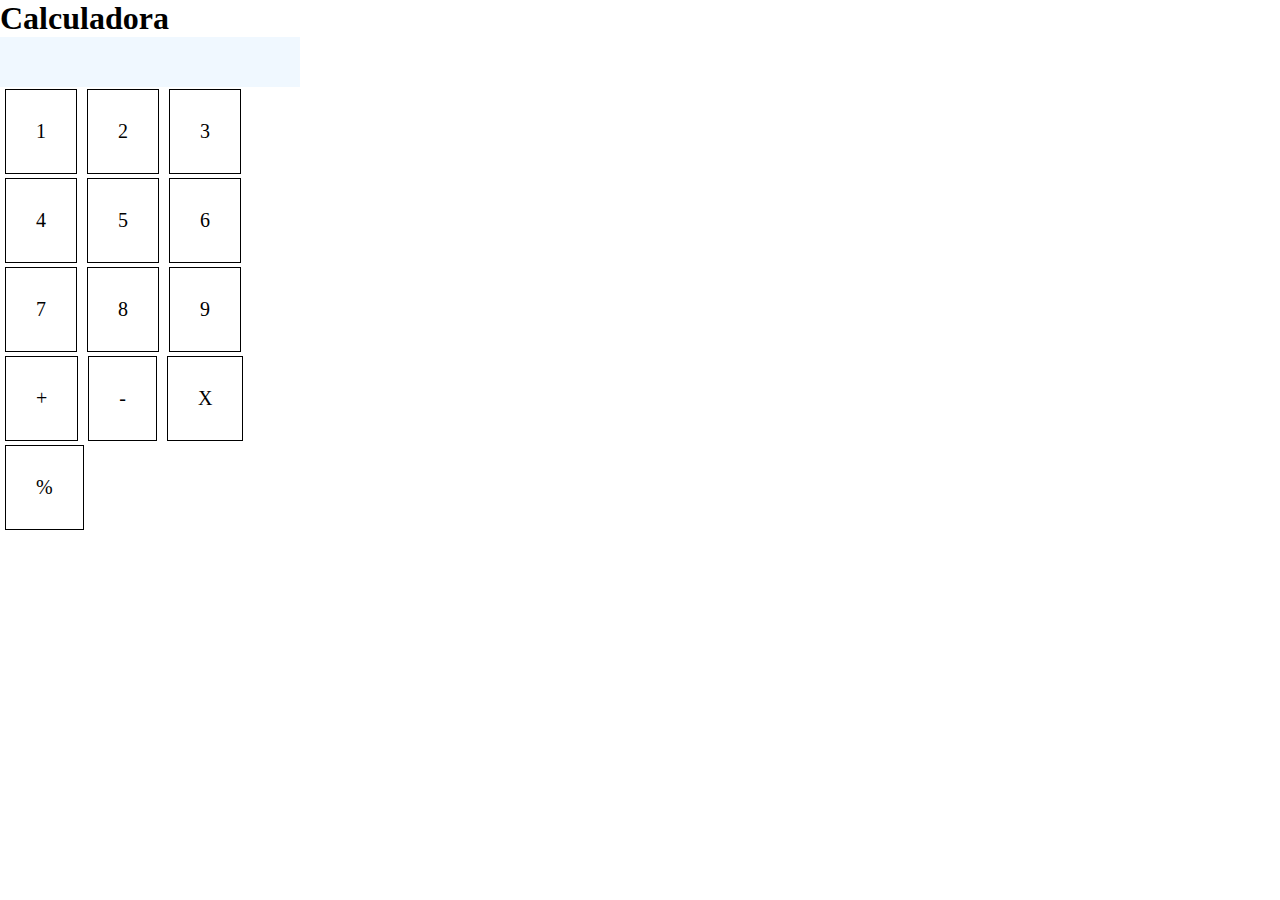
==== index.html @ 304fe3c0 "Initial commit" ====
<!DOCTYPE html>
<html lang="en">
<head>
    <meta charset="UTF-8">
    <meta http-equiv="X-UA-Compatible" content="IE=edge">
    <meta name="viewport" content="width=device-width, initial-scale=1.0">
    <link rel="stylesheet" href="style.css">
    <title>Calculadora</title>
</head>
<body>
    <h1>Calculadora</h1>
    <div id="visor"></div>
    <div class="digitos">
        <div id="n1">1</div>
        <div id="n2">2</div>
        <div id="n3">3</div>
        <div id="n4">4</div>
        <div id="n5">5</div>
        <div id="n6">6</div>
        <div id="n7">7</div>
        <div id="n8">8</div>
        <div id="n9">9</div>
        <div id="somar">+</div>
        <div id="subtrair">-</div>
        <div id="multiplicar">X</div>
        <div id="dividir">%</div>

    </div>

    <script src="script.js"></script>
</body>
</html>
---- style.css ----
* {
    padding: 0;
    margin: 0;
}

#visor {
    width: 300px;
    height: 50px;
    background-color: aliceblue;
}

.digitos {
    width: 300px;
    display: flex;
    flex-flow: row wrap;
    align-items: flex-start;
    align-content: flex-start;
}

.digitos div{
    font-size: 20px;
    margin: 2px 5px;
    padding:30px;
    border: 1px solid black;
}
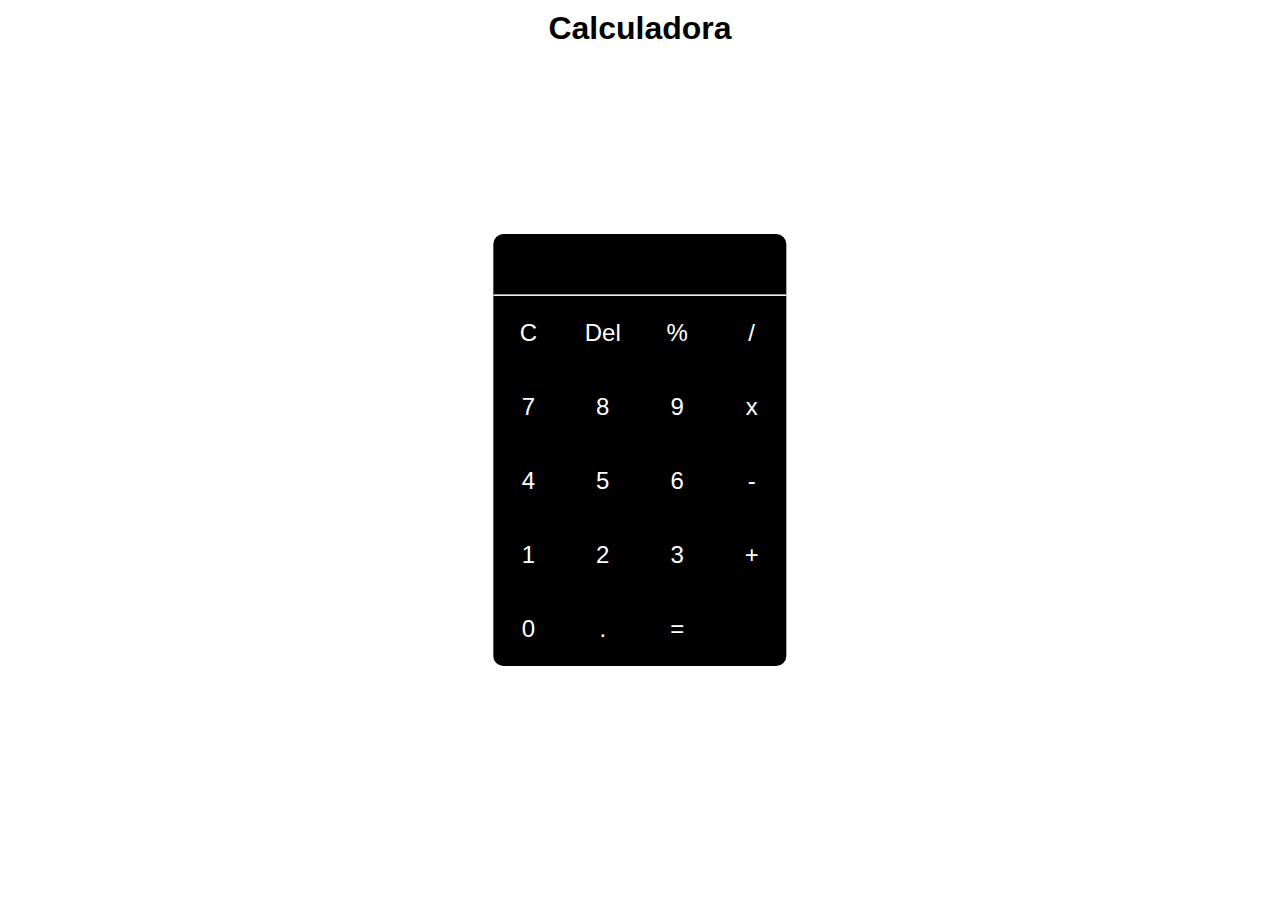
==== commit c3eadf6b: "att total ( design e funcional )" ====
--- a/index.html
+++ b/index.html
@@ -5,28 +5,46 @@
     <meta http-equiv="X-UA-Compatible" content="IE=edge">
     <meta name="viewport" content="width=device-width, initial-scale=1.0">
     <link rel="stylesheet" href="style.css">
+    <script src="script.js" defer></script>
     <title>Calculadora</title>
 </head>
 <body>
     <h1>Calculadora</h1>
-    <div id="visor"></div>
-    <div class="digitos">
-        <div id="n1">1</div>
-        <div id="n2">2</div>
-        <div id="n3">3</div>
-        <div id="n4">4</div>
-        <div id="n5">5</div>
-        <div id="n6">6</div>
-        <div id="n7">7</div>
-        <div id="n8">8</div>
-        <div id="n9">9</div>
-        <div id="somar">+</div>
-        <div id="subtrair">-</div>
-        <div id="multiplicar">X</div>
-        <div id="dividir">%</div>
 
+    <div class="calculadora">
+        <div class="box-resultado">
+            <p id="resultado"></p>
+        </div>
+        <hr>
+        <div class="line-1">
+            <button onclick="limpar()">C</button>
+            <button onclick="del()">Del</button>
+            <button onclick="inserir('%'), estilo()">%</button>
+            <button onclick="inserir('/')">/</button>
+        </div>
+        <div class="line-2">
+            <button onclick="inserir('7')">7</button>
+            <button onclick="inserir('8')">8</button>
+            <button onclick="inserir('9')">9</button>
+            <button onclick="inserir('*')">x</button>
+        </div>
+        <div class="line-3">
+            <button onclick="inserir('4')">4</button>
+            <button onclick="inserir('5')">5</button>
+            <button onclick="inserir('6')">6</button>
+            <button onclick="inserir('-')">-</button>
+        </div>
+        <div class="line-4">
+            <button onclick="inserir('1')">1</button>
+            <button onclick="inserir('2')">2</button>
+            <button onclick="inserir('3')">3</button>
+            <button onclick="inserir('+')">+</button>
+        </div>
+        <div class="line-5">
+            <button onclick="inserir('0')">0</button>
+            <button onclick="inserir('.')">.</button>
+            <button onclick="calcular()">=</button>
+        </div>
     </div>
-
-    <script src="script.js"></script>
 </body>
 </html>--- a/style.css
+++ b/style.css
@@ -1,25 +1,61 @@
 * {
+    margin: 0;
     padding: 0;
-    margin: 0;
 }
 
-#visor {
-    width: 300px;
-    height: 50px;
-    background-color: aliceblue;
+body {
+    height: 100vh;
+    position: relative;
+    font-family: Arial, Helvetica, sans-serif;
 }
 
-.digitos {
-    width: 300px;
-    display: flex;
-    flex-flow: row wrap;
-    align-items: flex-start;
-    align-content: flex-start;
+h1 {
+    position: absolute;
+    top: 10px;
+    left: 50%;
+    transform: translateX(-50%);
 }
 
-.digitos div{
-    font-size: 20px;
-    margin: 2px 5px;
-    padding:30px;
-    border: 1px solid black;
+.calculadora {
+    background: black;
+    position: absolute;
+    top: 50%;
+    left: 50%;
+    transform: translate(-50%, -50%);
+    border-radius: 10px;
 }
+
+.box-resultado {
+    height: 60px;
+    position: relative;
+}
+
+#resultado {
+    color: white;
+    font-size: 1.5em;
+    position: absolute;
+    right: 15px;
+    bottom: 15px; 
+}
+
+hr {
+    margin: auto;
+    border-color: white(0, 0, 0, 0.1);
+    border-width: 0.2px;
+}
+
+
+.calculadora button {
+    background: transparent;
+    color: white;
+    font-size: 1.5em;
+    width: 70px;
+    height: 70px;
+    border: none;
+    margin: 2px 0px;
+}
+
+.calculadora button:hover {
+    background-color: rgba(128, 128, 128, 0.386);
+    border-radius: 10px;
+}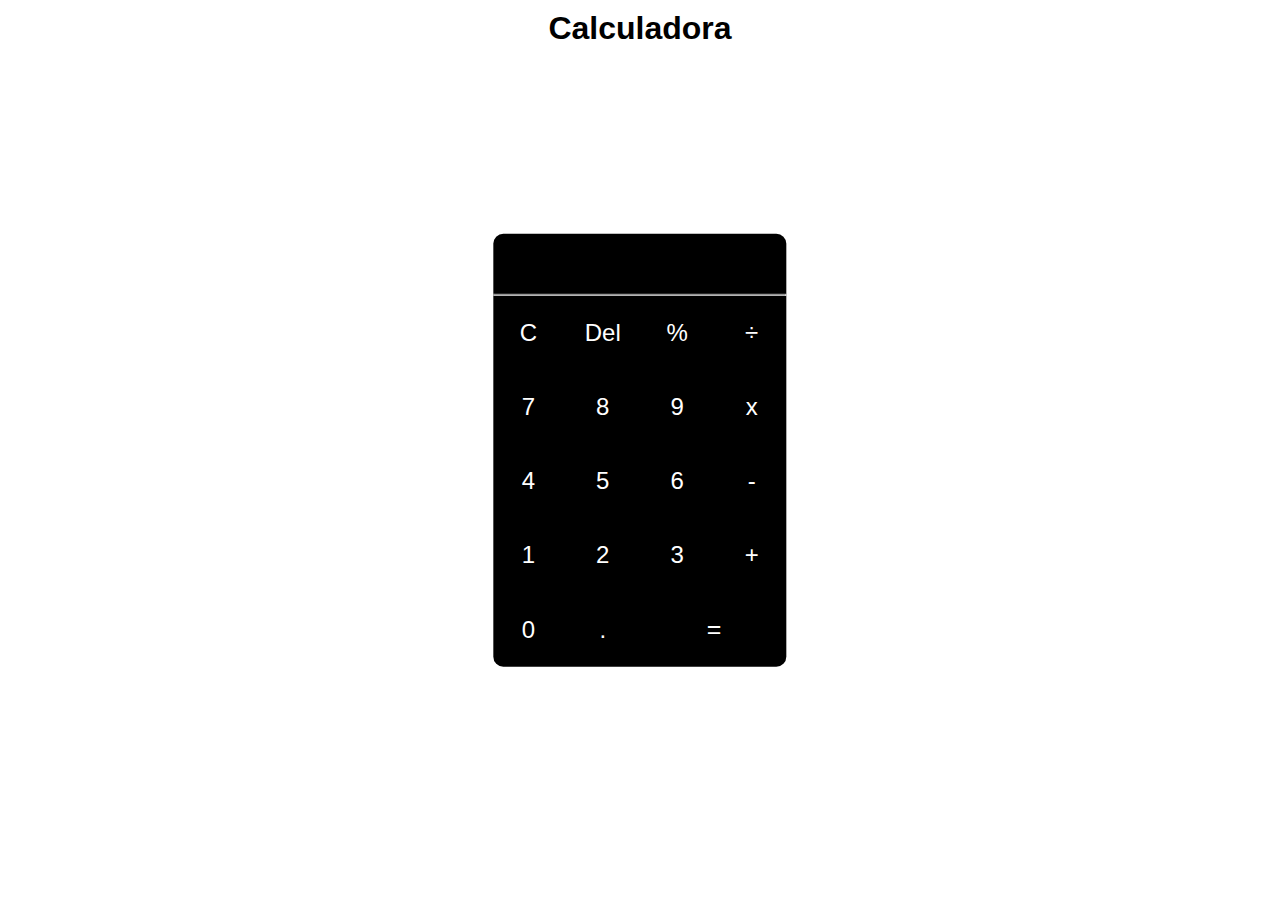
==== commit 7350a214: "att responsivo" ====
--- a/index.html
+++ b/index.html
@@ -19,8 +19,8 @@
         <div class="line-1">
             <button onclick="limpar()">C</button>
             <button onclick="del()">Del</button>
-            <button onclick="inserir('%'), estilo()">%</button>
-            <button onclick="inserir('/')">/</button>
+            <button onclick="inserir('%')">%</button>
+            <button onclick="inserir('/')">÷</button>
         </div>
         <div class="line-2">
             <button onclick="inserir('7')">7</button>
@@ -37,13 +37,13 @@
         <div class="line-4">
             <button onclick="inserir('1')">1</button>
             <button onclick="inserir('2')">2</button>
-            <button onclick="inserir('3')">3</button>
-            <button onclick="inserir('+')">+</button>
+            <button class="numeros" onclick="inserir('3')">3</button>
+            <button class="operadores" onclick="inserir('+')">+</button>
         </div>
         <div class="line-5">
             <button onclick="inserir('0')">0</button>
             <button onclick="inserir('.')">.</button>
-            <button onclick="calcular()">=</button>
+            <button onclick="calcular()" id="calcular">=</button>
         </div>
     </div>
 </body>
--- a/style.css
+++ b/style.css
@@ -58,4 +58,39 @@
 .calculadora button:hover {
     background-color: rgba(128, 128, 128, 0.386);
     border-radius: 10px;
+}
+
+#calcular {
+    width: 49%;
+    box-sizing: border-box;
+    font-size: 25px;
+}
+
+@media (max-width: 620px) {
+
+    .calculadora {
+        background: black;
+        width: 294px;
+        border-radius: 10px;
+    }
+
+    .box-resultado {
+        height: 50px;
+    }
+    
+    #resultado {
+        font-size: 1.1em;
+        letter-spacing: 0.8px;
+    }
+    
+    hr {
+        margin: auto;
+        border-color: white(0, 0, 0, 0.1);
+        border-width: 0.2px;
+    }
+    
+    
+    .calculadora button {
+        font-size: 1.1em;
+    }
 }